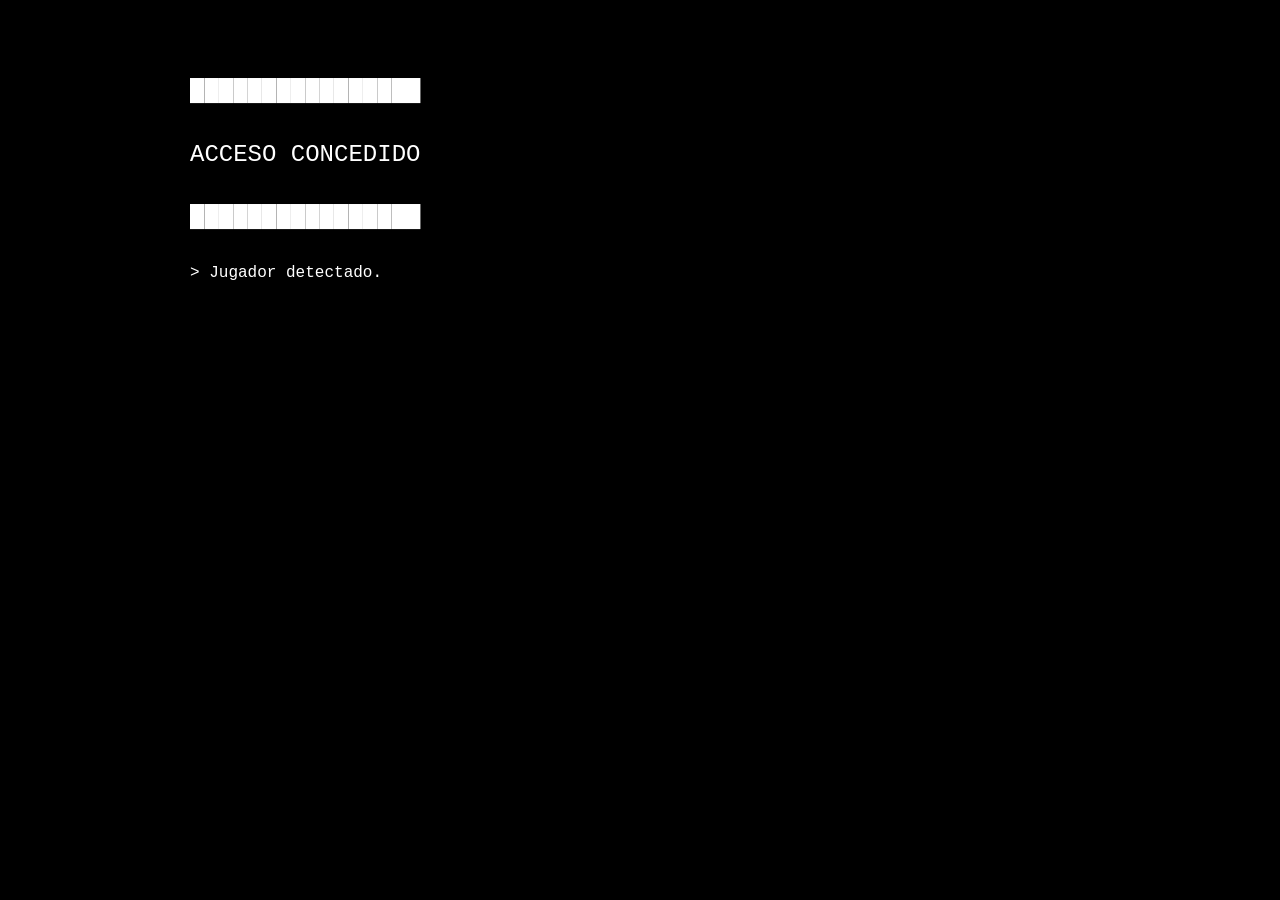
==== index.html @ 1d0c66ed "Add files via upload" ====
<!DOCTYPE html>
<html lang="es">
<head>
  <meta charset="UTF-8">
  <link rel="stylesheet" href="style.css">
  <title>Invitacion Cumple 2026</title>
</head>


<body>

  <h2>████████████████</h2>
  <h2>ACCESO CONCEDIDO</h2>
  <h2>████████████████</h2>

  <p class="linea">&gt; Jugador detectado.</p>
  <br>

  <p class="linea">&gt; Estado: Reclutado.</p>
  <p class="linea">&gt; Riesgo: Medio-Alto.</p>
  <p class="linea">&gt; Protocolo: Pendiente de activación.</p>
  <br>

  <button id="continuarBtn" onclick="ir('menu.html')">
    ▶ CONTINUAR <span class="cursor">_</span>
</button>


<script src="navegacion.js"></script>
<script src="terminal.js"></script>
<script src="script.js"></script>
</body>
</html>
---- style.css ----
body {
  background-color: black;
  color: white;
  font-family: "Courier New", monospace;
  max-width: 900px;
  margin: auto;
  padding: 50px;
  line-height: 1.8;
}

h1,
h2 {
  font-weight: normal;
}

button {
  background-color: black;
  color: white;
  border: 1px solid white;
  padding: 12px 20px;
  margin: 10px 0;
  font-family: "Courier New", monospace;
  font-size: 16px;
  cursor: pointer;

  transition: 0.3s;
}

button:hover {
  background-color: white;
  color: black;
  transform: scale(1.05);
}

button:disabled {
  opacity: 0.5;
  cursor: not-allowed;
}

input,
label,
p {
  font-family: "Courier New", monospace;
}

.linea {
  display: none;
}

#continuarBtn,
#dentroBtn,
#pensarBtn,
#rajoBtn,
#volverBtn,
#siBtn,
#porSupuestoBtn,
#startBtn,
#salirBtn,
#posterBtn {
  display: none;
}

#acepto,
label[for="acepto"] {
  display: none;
}

.popup {
  display: none;

  position: fixed;

  top: 50%;
  left: 50%;

  transform: translate(-50%, -50%);

  background: black;
  color: white;

  border: 2px solid white;

  padding: 30px;

  width: 500px;
  max-width: 80%;
}

.cursor {
  animation: parpadeo 1s infinite;
}

@keyframes parpadeo {
  50% {
    opacity: 0;
  }
}

#poster {

  display: block;

  margin: auto;

  max-width: 90%;
  max-height: 80vh;

  border: 2px solid white;

  opacity: 0;

  transform: scale(1);

  transition:
      opacity 3.5s ease,
      transform 14s linear;

}

#posterBtn{

  margin:30px auto;

}

#flash{

    position: fixed;

    top: 0;
    left: 0;

    width: 100%;
    height: 100%;



    background: radial-gradient(
    ellipse at center 40%,
    rgba(255,255,255,1) 0%,
    rgba(245,245,245,0.95) 30%,
    rgba(220,220,220,0.75) 60%,
    rgba(0,0,0,0) 100%
);

    opacity: 0;

    pointer-events: none;

    z-index: 999;

    transition: opacity 2.5s ease;

}
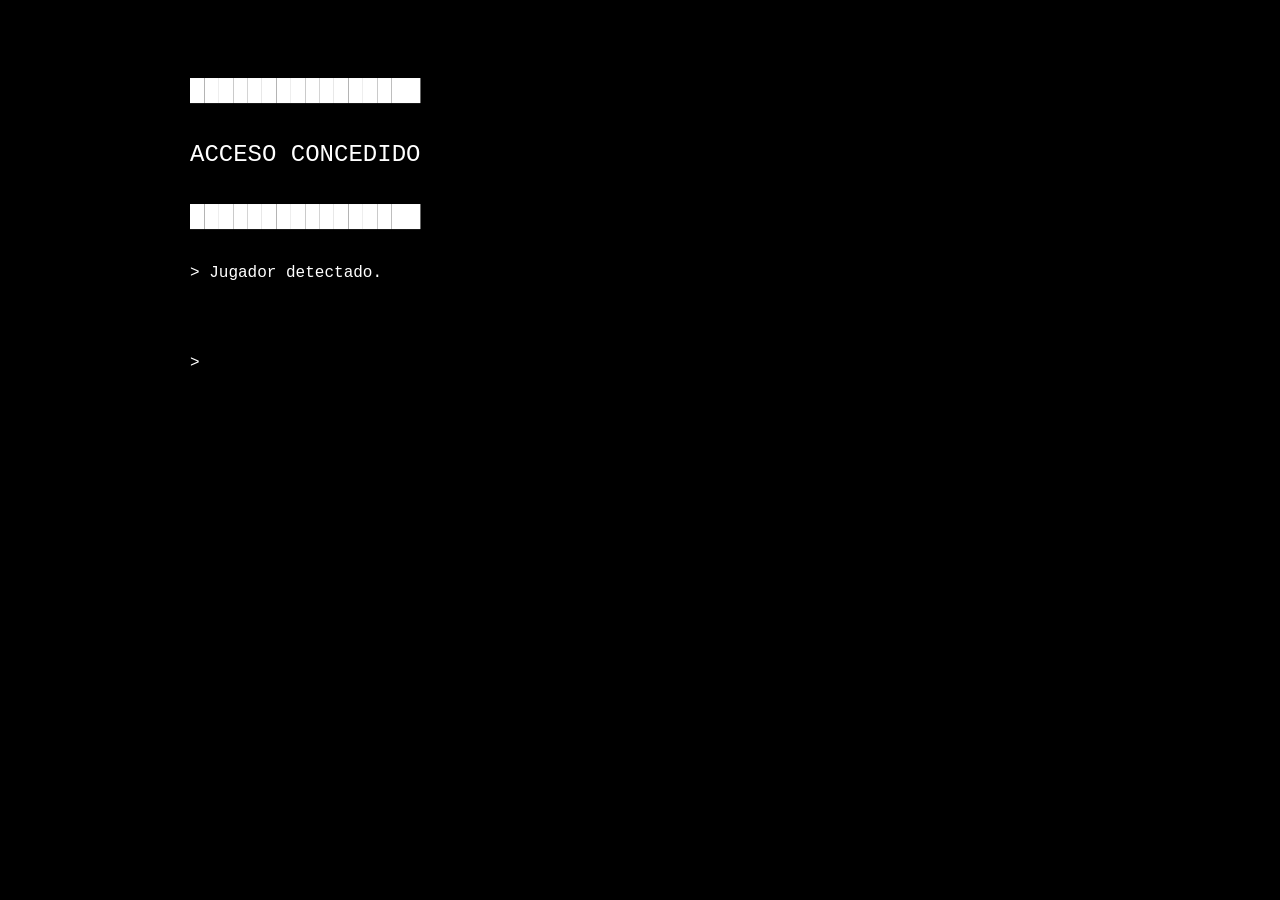
==== commit f5ec0a0b: "Add files via upload" ====
--- a/index.html
+++ b/index.html
@@ -2,6 +2,7 @@
 <html lang="es">
 <head>
   <meta charset="UTF-8">
+  <meta name="viewport" content="width=device-width, initial-scale=1.0">
   <link rel="stylesheet" href="style.css">
   <title>Invitacion Cumple 2026</title>
 </head>
--- a/style.css
+++ b/style.css
@@ -151,4 +151,45 @@
 
     transition: opacity 2.5s ease;
 
+}
+
+@media (max-width: 768px) {
+
+  body {
+    max-width: 100%;
+    padding: 20px;
+    font-size: 18px;
+    line-height: 1.6;
+  }
+
+  h1 {
+    font-size: 30px;
+  }
+
+  h2 {
+    font-size: 24px;
+  }
+
+  p,
+  label {
+    font-size: 18px;
+  }
+
+  button {
+    width: 100%;
+    font-size: 18px;
+    padding: 16px;
+  }
+
+  .popup {
+    width: 90%;
+    max-width: none;
+    padding: 20px;
+  }
+
+  #poster {
+    max-width: 100%;
+    max-height: none;
+  }
+
 }
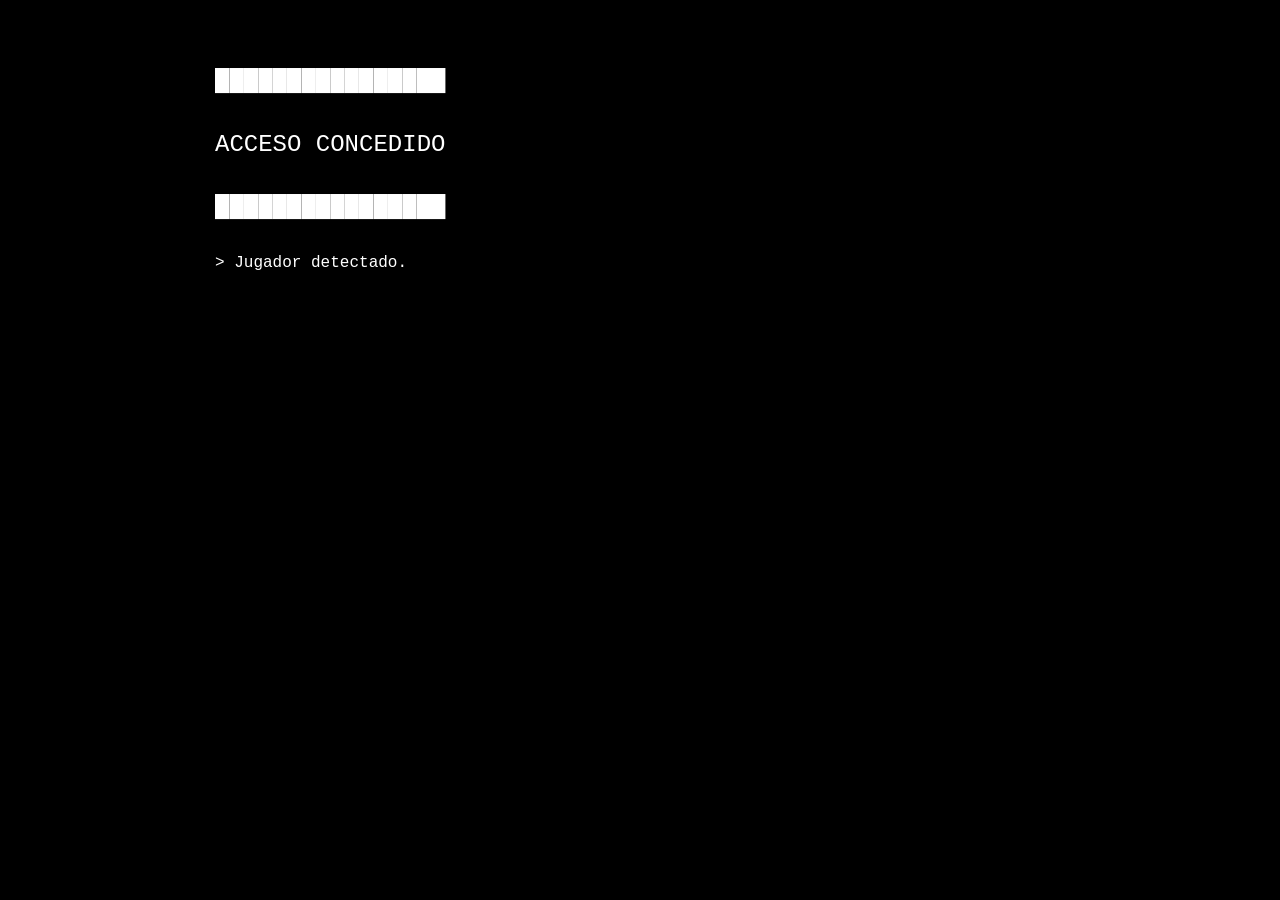
==== commit ee85d19e: "Add files via upload" ====
--- a/index.html
+++ b/index.html
@@ -8,7 +8,7 @@
 </head>
 
 
-<body>
+<body class="centro-terminal">
 
   <h2>████████████████</h2>
   <h2>ACCESO CONCEDIDO</h2>
--- a/style.css
+++ b/style.css
@@ -2,23 +2,39 @@
   background-color: black;
   color: white;
   font-family: "Courier New", monospace;
+
   max-width: 900px;
-  margin: auto;
-  padding: 50px;
+  margin: 0 auto;
+
+  padding: 40px 25px;
+
   line-height: 1.8;
-}
-
-h1,
-h2 {
+
+  min-height: 100vh;
+
+  box-sizing: border-box;
+
+  text-align: left;
+}
+
+h1, h2 {
   font-weight: normal;
 }
+
+p, label, input {
+  font-family: "Courier New", monospace;
+}
+
+/* ---------------- BOTONES ---------------- */
 
 button {
   background-color: black;
   color: white;
   border: 1px solid white;
+
   padding: 12px 20px;
   margin: 10px 0;
+
   font-family: "Courier New", monospace;
   font-size: 16px;
   cursor: pointer;
@@ -37,11 +53,7 @@
   cursor: not-allowed;
 }
 
-input,
-label,
-p {
-  font-family: "Courier New", monospace;
-}
+/* ---------------- OCULTOS ---------------- */
 
 .linea {
   display: none;
@@ -65,6 +77,8 @@
   display: none;
 }
 
+/* ---------------- POPUP ---------------- */
+
 .popup {
   display: none;
 
@@ -75,7 +89,7 @@
 
   transform: translate(-50%, -50%);
 
-  background: black;
+  background-color: black;
   color: white;
 
   border: 2px solid white;
@@ -85,6 +99,8 @@
   width: 500px;
   max-width: 80%;
 }
+
+/* ---------------- CURSOR TERMINAL ---------------- */
 
 .cursor {
   animation: parpadeo 1s infinite;
@@ -96,10 +112,10 @@
   }
 }
 
+/* ---------------- POSTER ---------------- */
+
 #poster {
-
   display: block;
-
   margin: auto;
 
   max-width: 90%;
@@ -112,54 +128,51 @@
   transform: scale(1);
 
   transition:
-      opacity 3.5s ease,
-      transform 14s linear;
-
-}
-
-#posterBtn{
-
-  margin:30px auto;
-
-}
-
-#flash{
-
-    position: fixed;
-
-    top: 0;
-    left: 0;
-
-    width: 100%;
-    height: 100%;
-
-
-
-    background: radial-gradient(
-    ellipse at center 40%,
+    opacity 2.5s ease,
+    transform 12s linear;
+}
+
+/* ---------------- BOTÓN POSTER ---------------- */
+
+#posterBtn {
+  margin: 30px auto;
+}
+
+/* ---------------- FLASH PROYECTOR ---------------- */
+
+#flash {
+  position: fixed;
+
+  top: 0;
+  left: 0;
+
+  width: 100%;
+  height: 100%;
+
+  pointer-events: none;
+
+  z-index: 999;
+
+  opacity: 0;
+
+  background: radial-gradient(
+    circle,
     rgba(255,255,255,1) 0%,
-    rgba(245,245,245,0.95) 30%,
-    rgba(220,220,220,0.75) 60%,
+    rgba(245,245,245,0.95) 35%,
+    rgba(220,220,220,0.85) 70%,
     rgba(0,0,0,0) 100%
-);
-
-    opacity: 0;
-
-    pointer-events: none;
-
-    z-index: 999;
-
-    transition: opacity 2.5s ease;
-
-}
+  );
+
+  transition: opacity 2.5s ease;
+}
+
+/* ---------------- MÓVIL ---------------- */
 
 @media (max-width: 768px) {
 
   body {
-    max-width: 100%;
-    padding: 20px;
+    padding: 25px 18px;
     font-size: 18px;
-    line-height: 1.6;
   }
 
   h1 {
@@ -170,26 +183,36 @@
     font-size: 24px;
   }
 
-  p,
+  p {
+    font-size: 18px;
+  }
+
   label {
-    font-size: 18px;
+    font-size: 17px;
   }
 
   button {
     width: 100%;
+    padding: 18px;
     font-size: 18px;
-    padding: 16px;
   }
 
   .popup {
     width: 90%;
-    max-width: none;
     padding: 20px;
+    font-size: 17px;
   }
 
   #poster {
+    width: 100%;
     max-width: 100%;
     max-height: none;
   }
 
+  body.centro-terminal {
+    display: flex;
+    flex-direction: column;
+    justify-content: center;
+    min-height: 100vh;
+  }
 }
